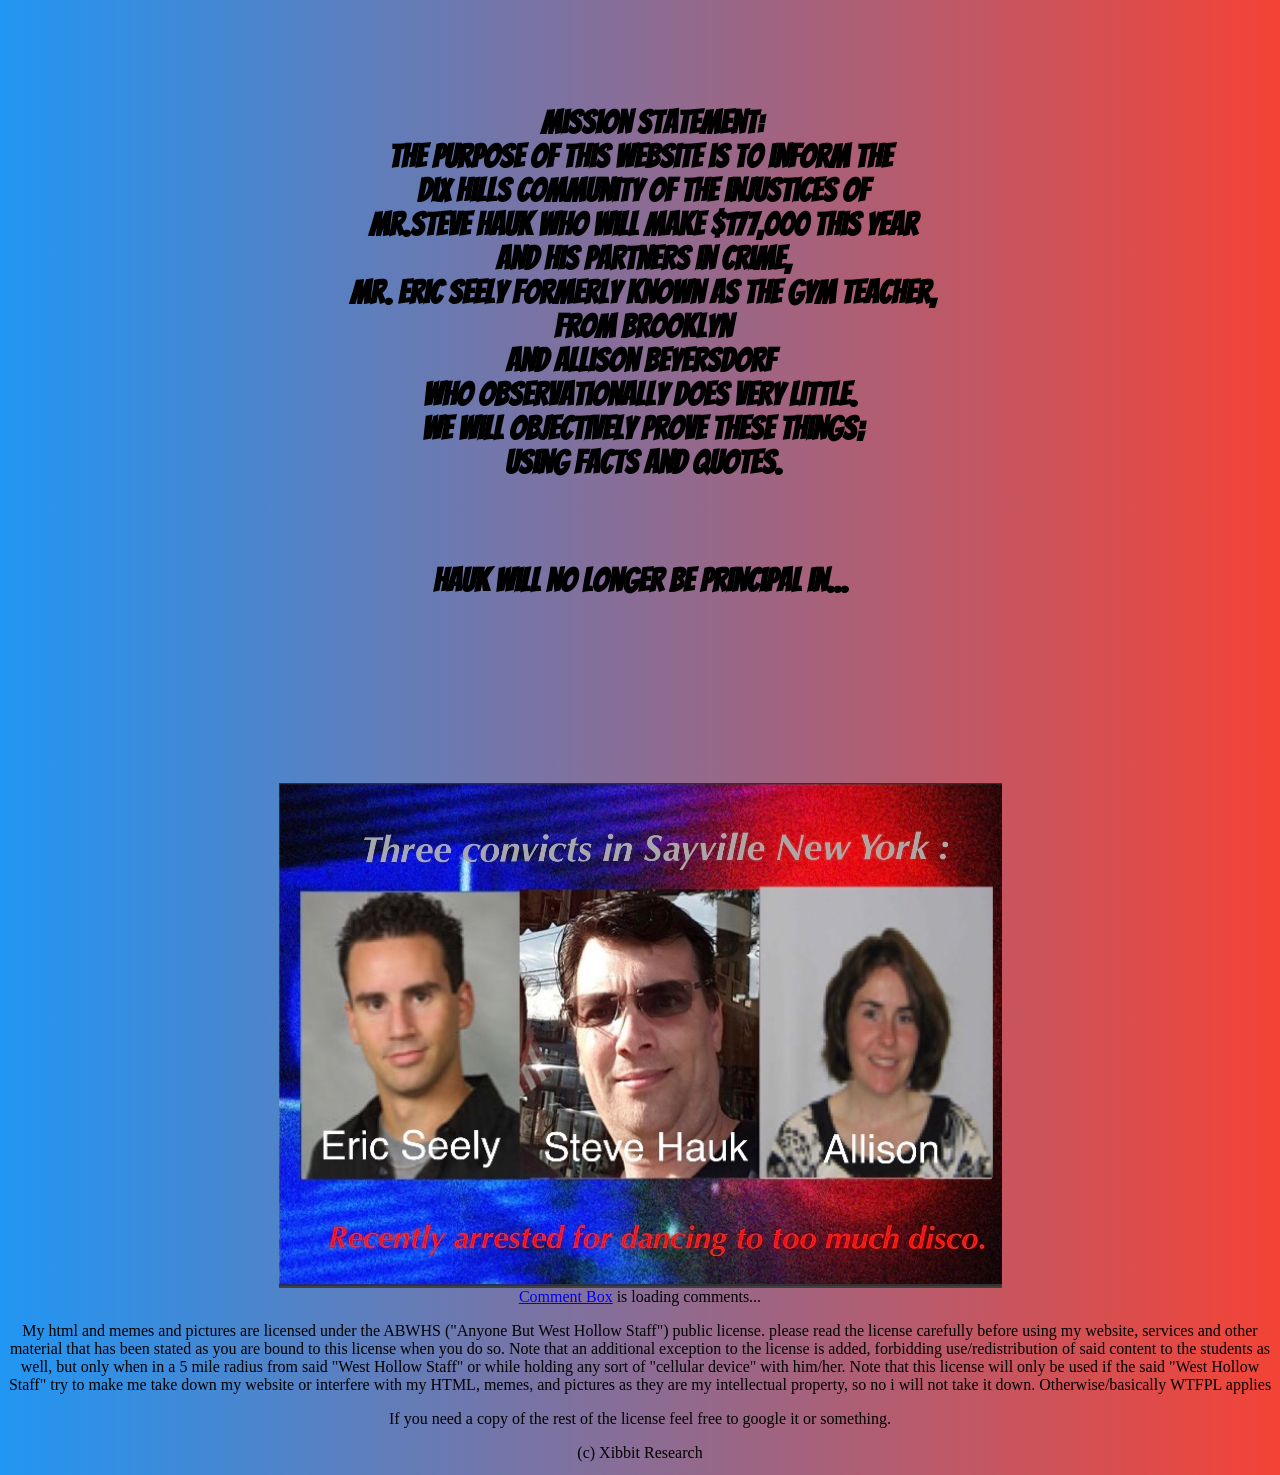
==== index.html @ 0da3f23b "Update index.html" ====
<html>
<head>
<script src="jquery-3.3.1.min.js"></script>
</head>
<body>
    <center>
        
       
        
        
        
        
        
        
        
        
        
        
        
        
        
        
        
        
        
        
        
        
        
        
        
        
        
<style>
@import url('https://fonts.googleapis.com/css?family=Bangers|Monoton');
</style>
<Style>
body {
    background: linear-gradient(to right, #2196f3, #f44336);
}
</style><pre>
      
        
    <h1> <font sixe="9" Face="Bangers">   
    Mission Statement:
 The purpose of this website is to inform the 
 Dix Hills community of the injustices of
 Mr.Steve Hauk who will make $177,000 this year
 and his partners in crime,
 MR. Eric Seely formerly known as the gym teacher,
 from Brooklyn
 and Allison Beyersdorf 
 Who observationally does very little. 
 We will objectively prove these things;
 using facts and quotes.
            </font></h1></pre>
        
        
        
        
        <pre>
        <h1><font face="bangers">hauk will no longer be principal in...</font></h1>
      <iframe src="http://free.timeanddate.com/countdown/i6783vbh/n179/cf111/cm0/cu4/ct0/cs0/ca0/co0/cr0/ss0/cac000/cpc000/pc009/tcf00/fs100/szw320/szh135/iso2018-06-18T14:40:01" allowTransparency="true" frameborder="0" width="320" height="135"></iframe>
</pre>
        
        
        
        
        
        
        
        
        
        
        
        
        
        
        
        
        
        
        
        
        
        
        
        
        
        
        <img src="image1 (1).jpeg">
        
        
       <!-- begin wwww.htmlcommentbox.com -->
 <div id="HCB_comment_box"><a href="http://www.htmlcommentbox.com">Comment Box</a> is loading comments...</div>
 <link rel="stylesheet" type="text/css" href="//www.htmlcommentbox.com/static/skins/bootstrap/twitter-bootstrap.css?v=0" />
 <script type="text/javascript" id="hcb"> /*<!--*/ if(!window.hcb_user){hcb_user={};} (function(){var s=document.createElement("script"), l=hcb_user.PAGE || (""+window.location).replace(/'/g,"%27"), h="//www.htmlcommentbox.com";s.setAttribute("type","text/javascript");s.setAttribute("src", h+"/jread?page="+encodeURIComponent(l).replace("+","%2B")+"&mod=%241%24wq1rdBcg%24aTVCk71crbbQwknutJGlm."+"&opts=16862&num=10&ts=1523931062105");if (typeof s!="undefined") document.getElementsByTagName("head")[0].appendChild(s);})(); /*-->*/ </script>
<!-- end www.htmlcommentbox.com -->
        
        
        
        
        
        
        
        
        
        
        
        
        
        
        
        
        
        
        
        
        
    </center>

<center>
 <p> My html and memes and pictures are licensed under the ABWHS ("Anyone But West Hollow Staff") public license.
  please read the license carefully before using my website, services and other material that has been stated as you are bound to this license when you do so.
    Note that an additional exception to the license is added, forbidding use/redistribution of said content to the
  students as well, but only when in a 5 mile radius from said "West Hollow Staff" or while holding any sort of "cellular device" with him/her.
      Note that this license will only be used if the said "West Hollow Staff" try to make me take down my website
          or interfere with my HTML, memes, and pictures as they are my intellectual property, so no i will not take it down.
                                        Otherwise/basically WTFPL applies                                                               </p>

             <p>If you need a copy of the rest of the license feel free to google it or something.</p>


                                         <p>(c) Xibbit Research</p>
    </center>
</body>
</html>
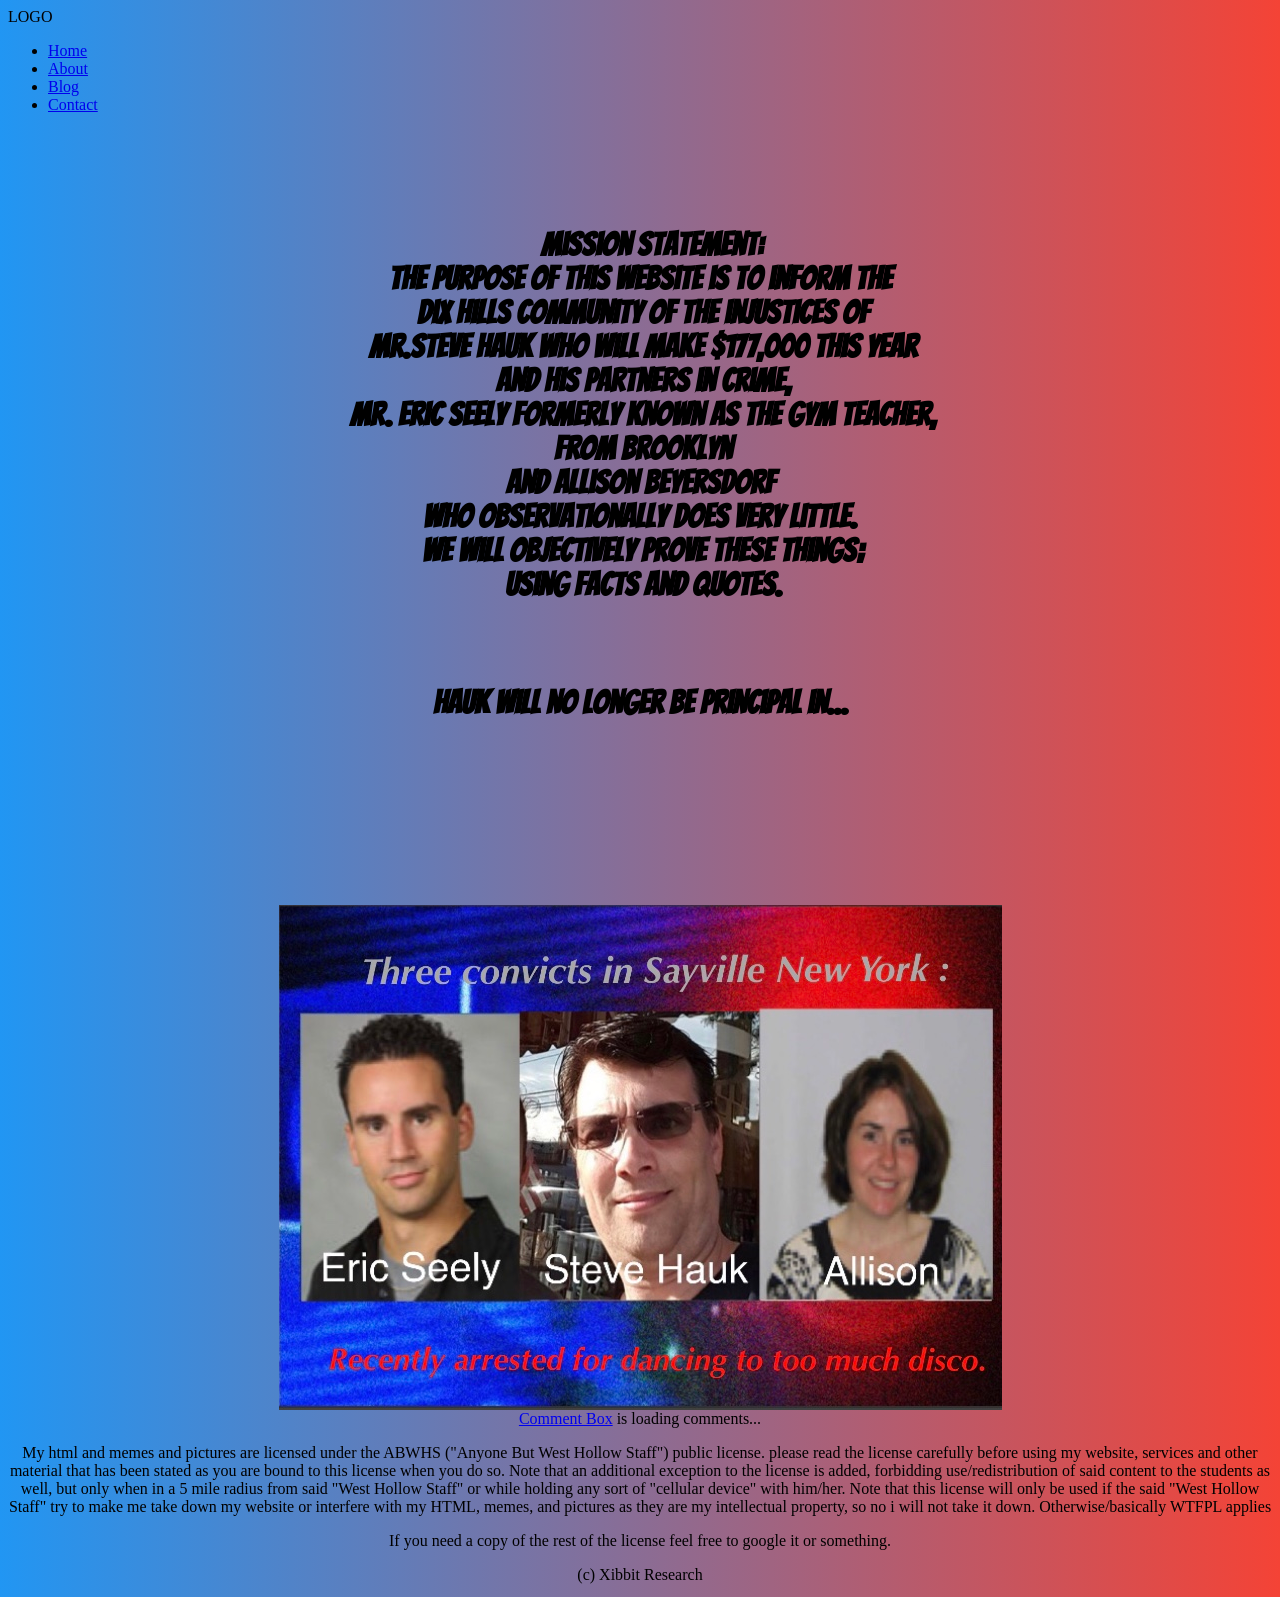
==== commit 9c8a9c18: "Update index.html" ====
--- a/index.html
+++ b/index.html
@@ -1,6 +1,42 @@
 <html>
 <head>
 <script src="jquery-3.3.1.min.js"></script>
+    
+<link rel="stylesheet" href="style.css">
+    
+    
+    
+    
+    <nav>
+
+                        <div class="menu-icon">
+                              <i class="fa fa-bars fa-2x"></i>
+                        </div>
+
+                        <div class="logo">
+                              LOGO
+                        </div>
+
+                        <div class="menu">
+                              <ul>
+                                    <li><a href="#">Home</a></li>
+                                    <li><a href="#">About</a></li>
+                                    <li><a href="#">Blog</a></li>
+                                    <li><a href="#">Contact</a></li>
+                              </ul>
+                        </div>
+                  </nav>
+    
+    
+    
+    
+    
+    
+    
+    
+    
+    
+    
 </head>
 <body>
     <center>
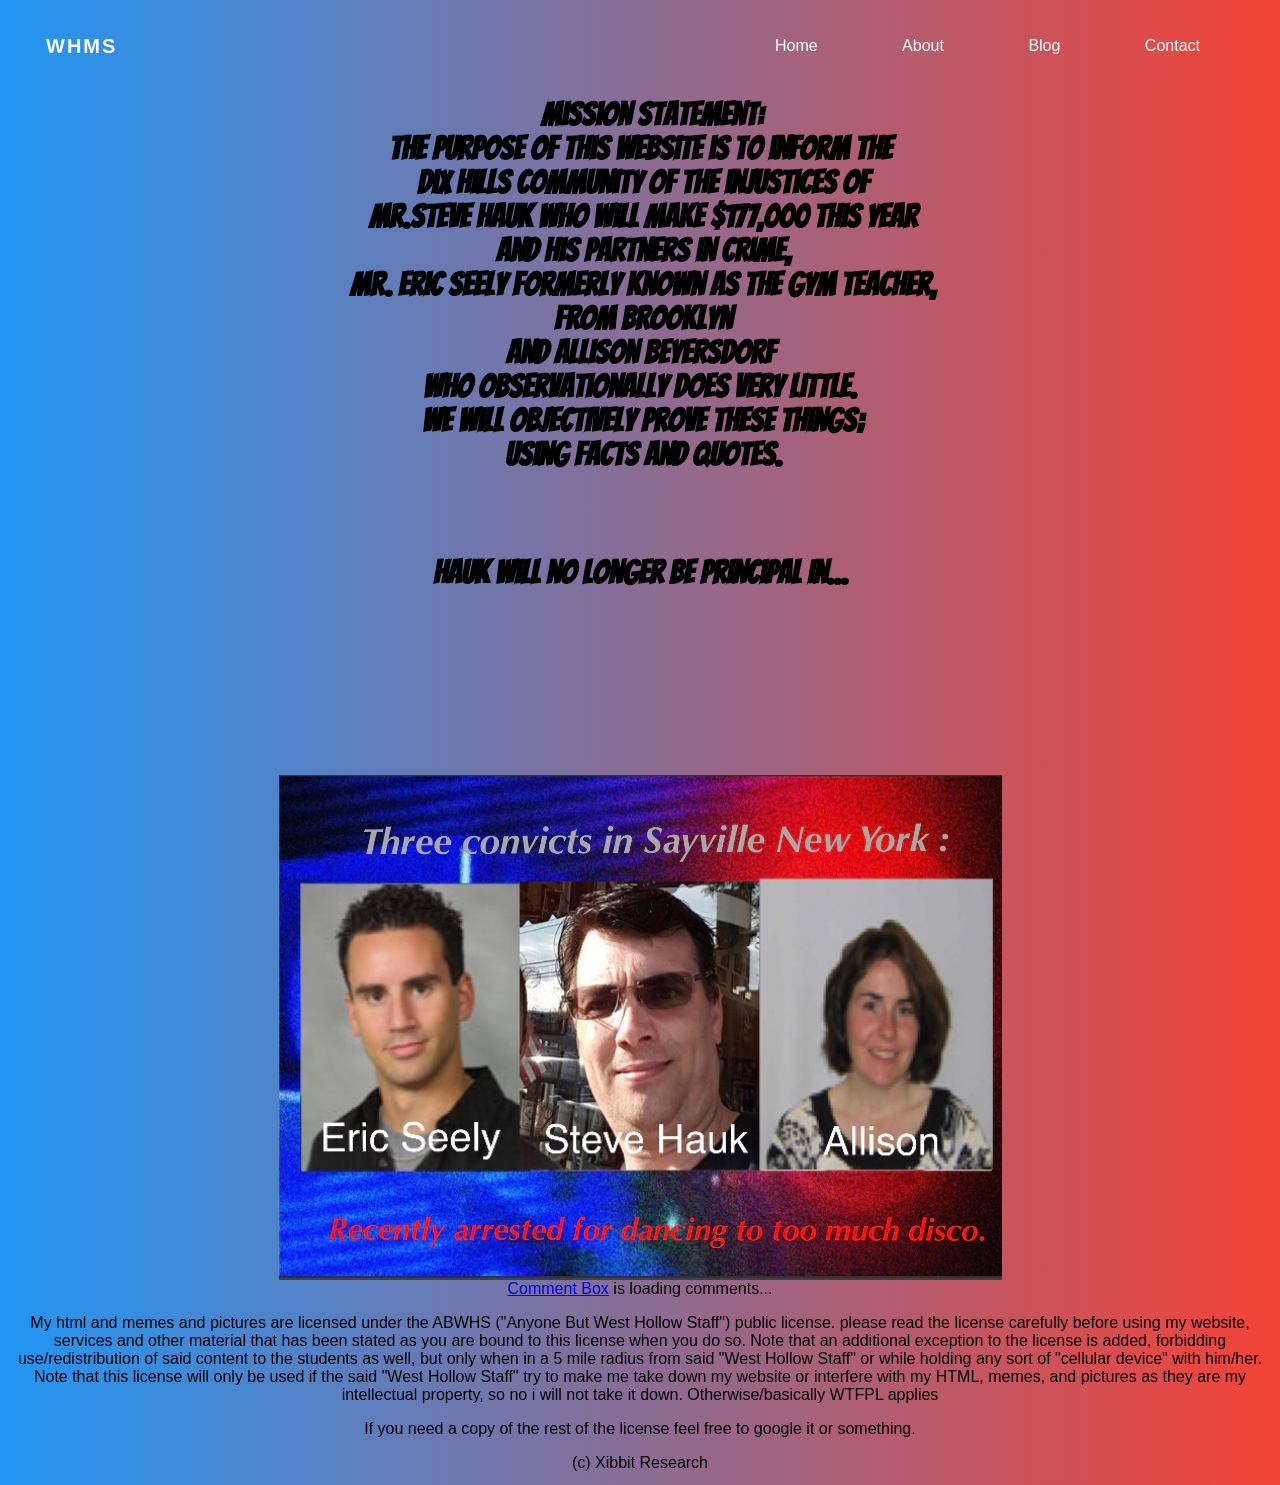
==== commit f1ca7c96: "Update index.html" ====
--- a/index.html
+++ b/index.html
@@ -14,7 +14,7 @@
                         </div>
 
                         <div class="logo">
-                              LOGO
+                              WHMS
                         </div>
 
                         <div class="menu">
--- a/style.css
+++ b/style.css
@@ -0,0 +1,116 @@
+html, body {
+      margin: 0;
+      padding: 0;
+      width: 100%;
+}
+ 
+body {
+      font-family: "Helvetica Neue",sans-serif;
+      font-weight: lighter;
+}
+ 
+header {
+      width: 100%;
+      height: 100vh;
+      background: url(hero.jpg) no-repeat 50% 50%;
+      background-size: cover;
+}
+ 
+.content {
+      width: 94%;
+      margin: 4em auto;
+      font-size: 20px;
+      line-height: 30px;
+      text-align: justify;
+}
+ 
+.logo {
+      line-height: 60px;
+      position: fixed;
+      float: left;
+      margin: 16px 46px;
+      color: #fff;
+      font-weight: bold;
+      font-size: 20px;
+      letter-spacing: 2px;
+}
+ 
+nav {
+      position: fixed;
+      width: 100%;
+      line-height: 60px;
+}
+ 
+nav ul {
+      line-height: 60px;
+      list-style: none;
+      background: rgba(0, 0, 0, 0);
+      overflow: hidden;
+      color: #fff;
+      padding: 0;
+      text-align: right;
+      margin: 0;
+      padding-right: 40px;
+      transition: 1s;
+}
+ 
+nav.black ul {
+      background: #000;
+}
+ 
+nav ul li {
+      display: inline-block;
+      padding: 16px 40px;;
+}
+ 
+nav ul li a {
+      text-decoration: none;
+      color: #fff;
+      font-size: 16px;
+}
+ 
+.menu-icon {
+      line-height: 60px;
+      width: 100%;
+      background: #000;
+      text-align: right;
+      box-sizing: border-box;
+      padding: 15px 24px;
+      cursor: pointer;
+      color: #fff;
+      display: none;
+}
+ 
+@media(max-width: 786px) {
+ 
+      .logo {
+            position: fixed;
+            top: 0;
+            margin-top: 16px;
+      }
+ 
+      nav ul {
+            max-height: 0px;
+            background: #000;
+      }
+ 
+      nav.black ul {
+            background: #000;
+      }
+ 
+      .showing {
+            max-height: 34em;
+      }
+ 
+      nav ul li {
+            box-sizing: border-box;
+            width: 100%;
+            padding: 24px;
+            text-align: center;
+      }
+ 
+      .menu-icon {
+            display: block;
+      }
+ 
+}
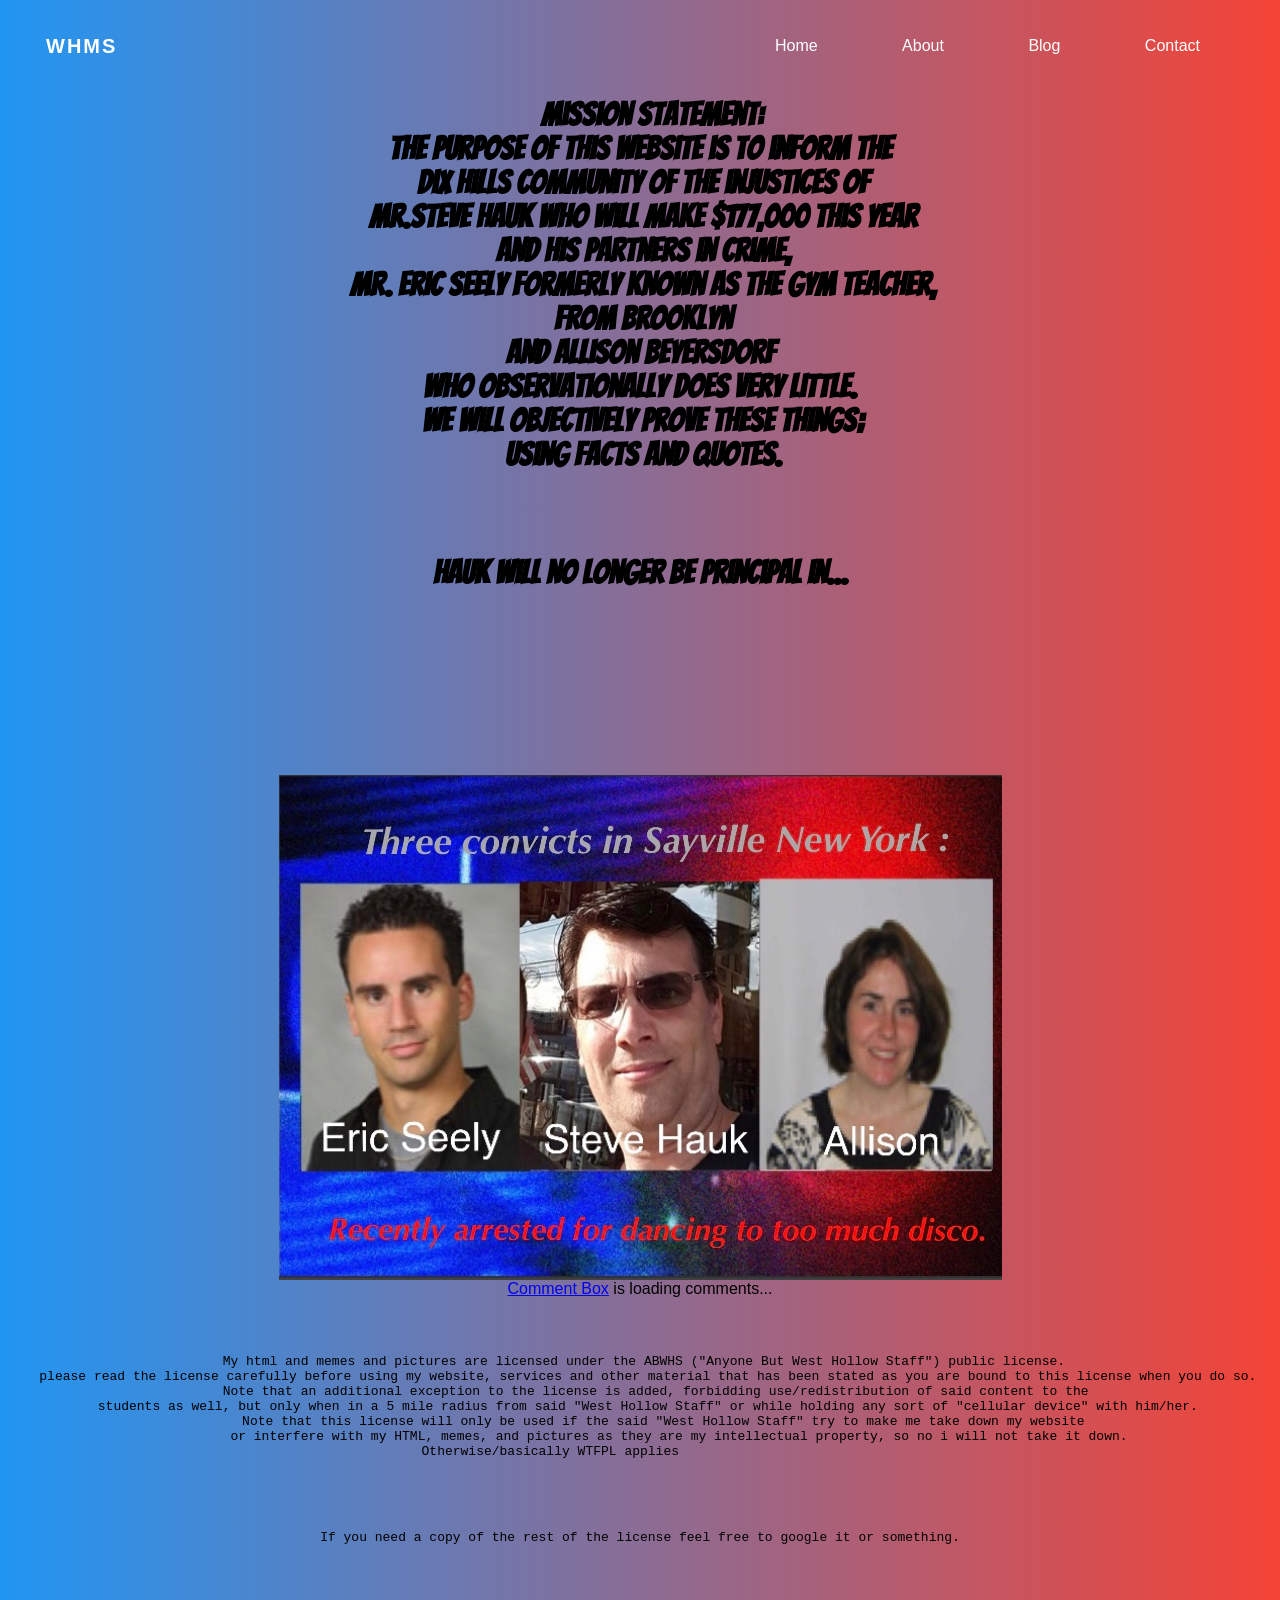
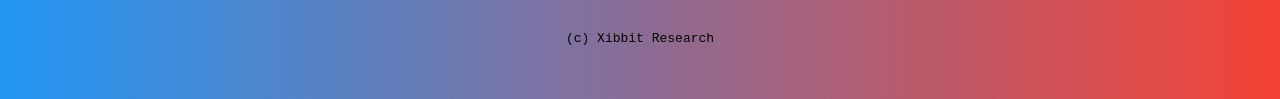
==== commit 2341106f: "Update index.html" ====
--- a/index.html
+++ b/index.html
@@ -154,7 +154,14 @@
         
         
     </center>
-
+    
+    
+    
+    
+    
+    
+   
+<pre>
 <center>
  <p> My html and memes and pictures are licensed under the ABWHS ("Anyone But West Hollow Staff") public license.
   please read the license carefully before using my website, services and other material that has been stated as you are bound to this license when you do so.
@@ -168,6 +175,7 @@
 
 
                                          <p>(c) Xibbit Research</p>
+                                         </pre>
     </center>
 </body>
 </html>
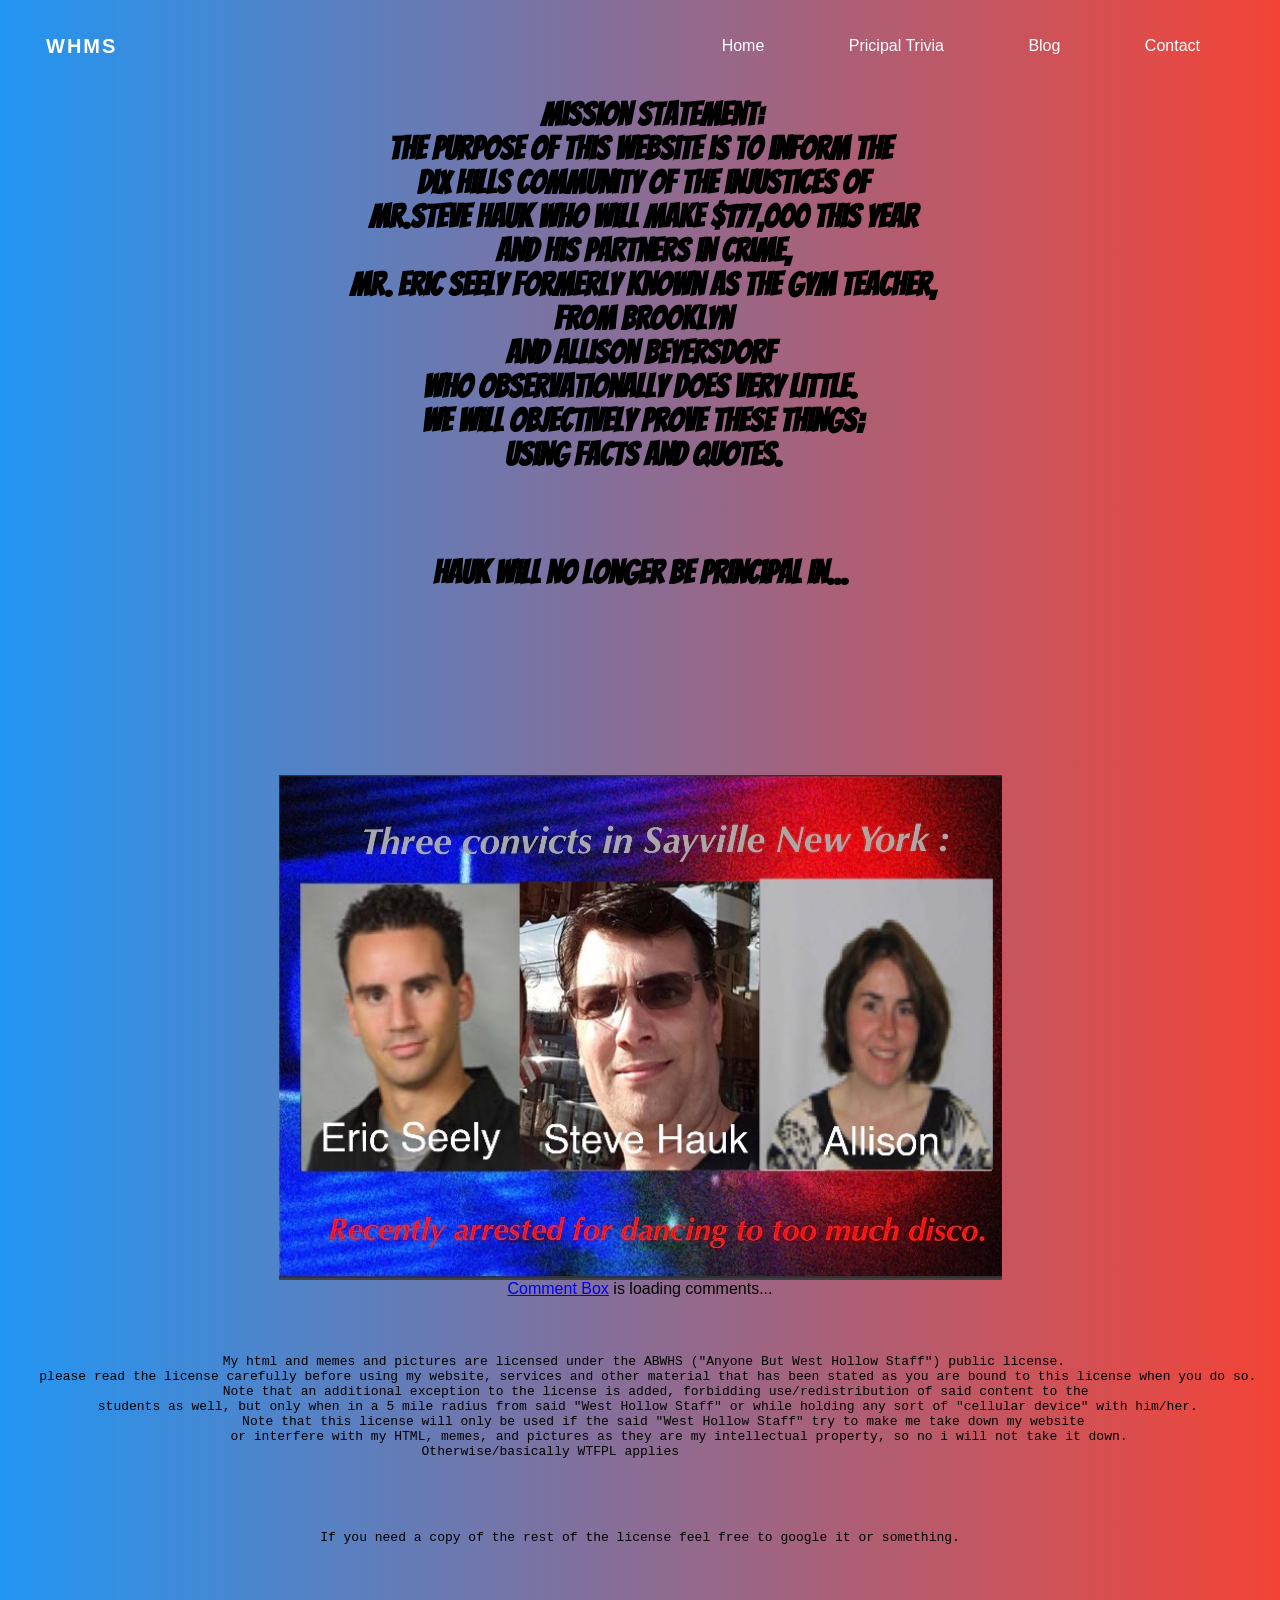
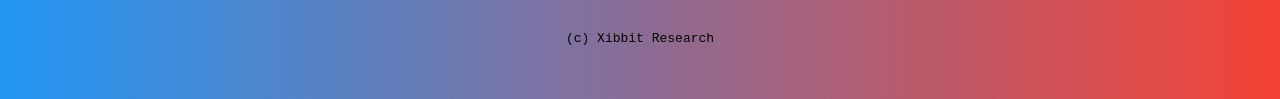
==== commit c9d95dbd: "Update index.html" ====
--- a/index.html
+++ b/index.html
@@ -20,7 +20,7 @@
                         <div class="menu">
                               <ul>
                                     <li><a href="#">Home</a></li>
-                                    <li><a href="#">About</a></li>
+                                    <li><a href="#">Pricipal Trivia</a></li>
                                     <li><a href="#">Blog</a></li>
                                     <li><a href="#">Contact</a></li>
                               </ul>
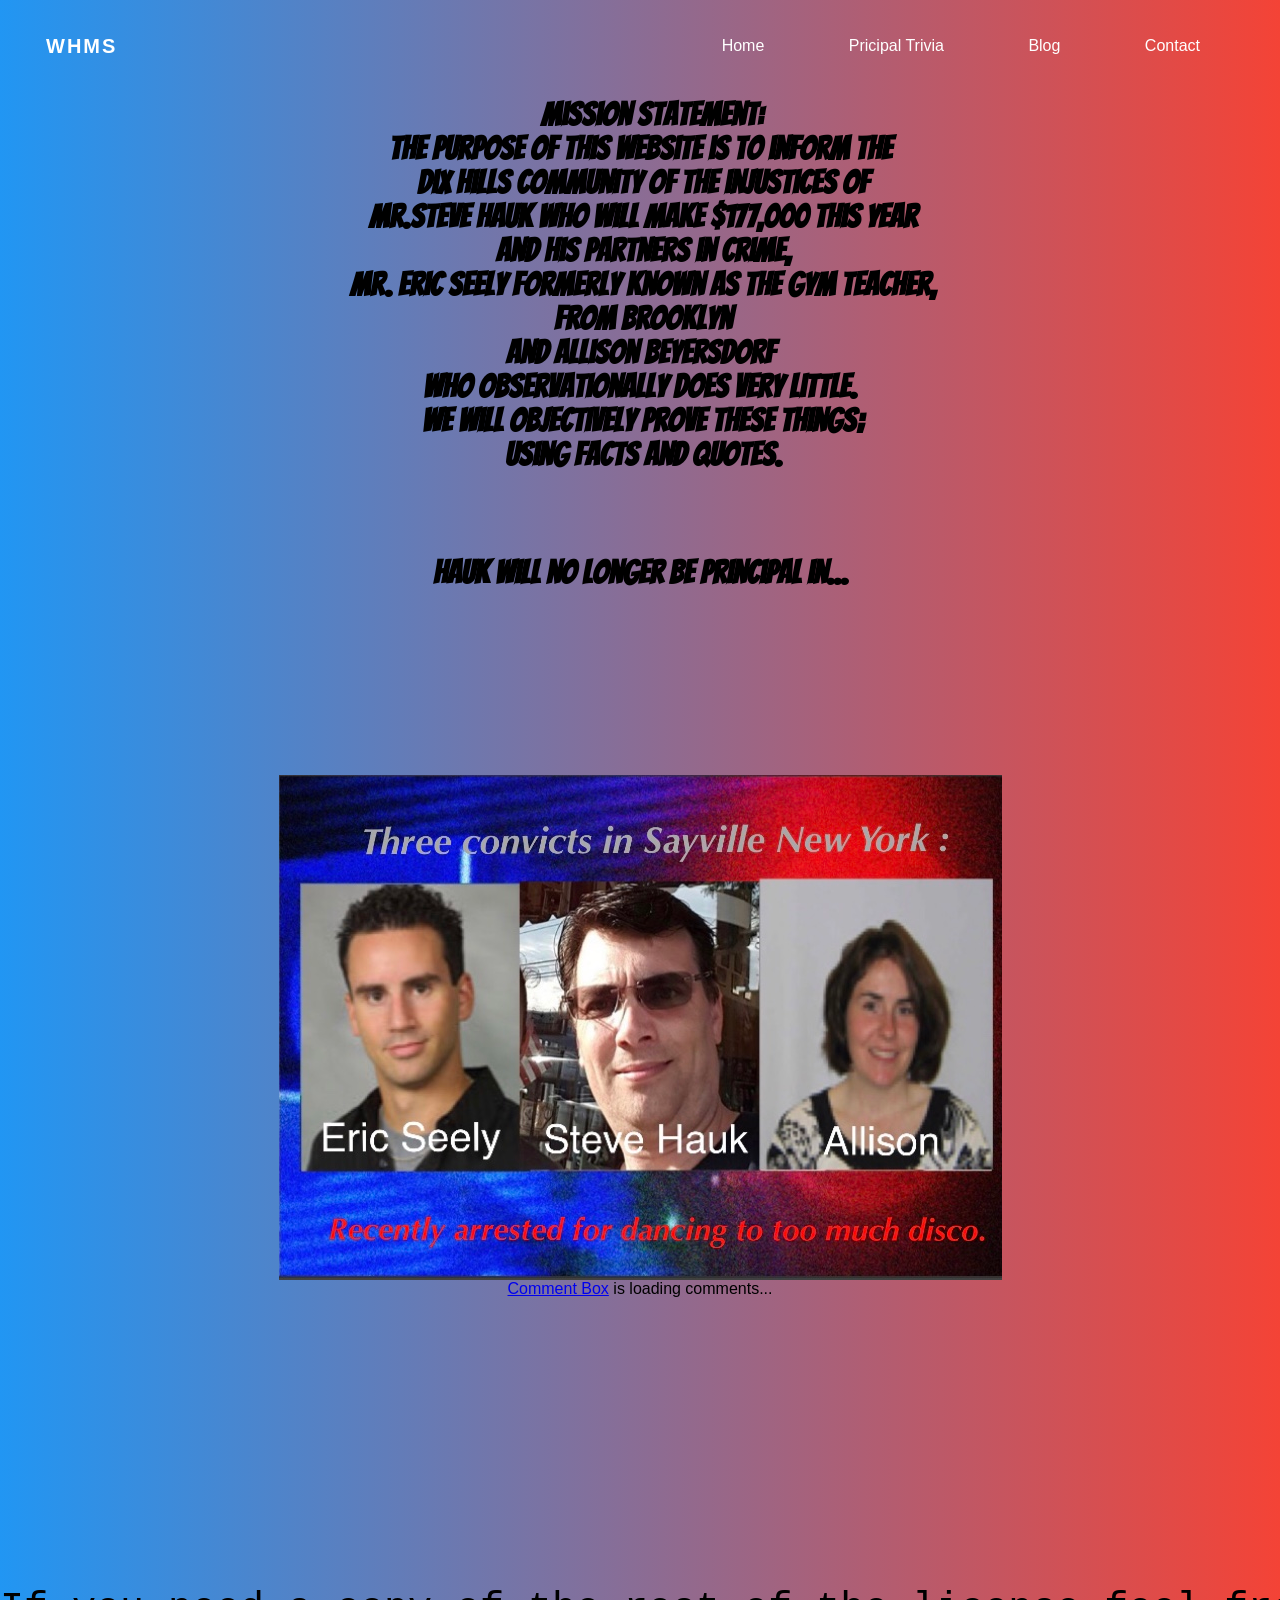
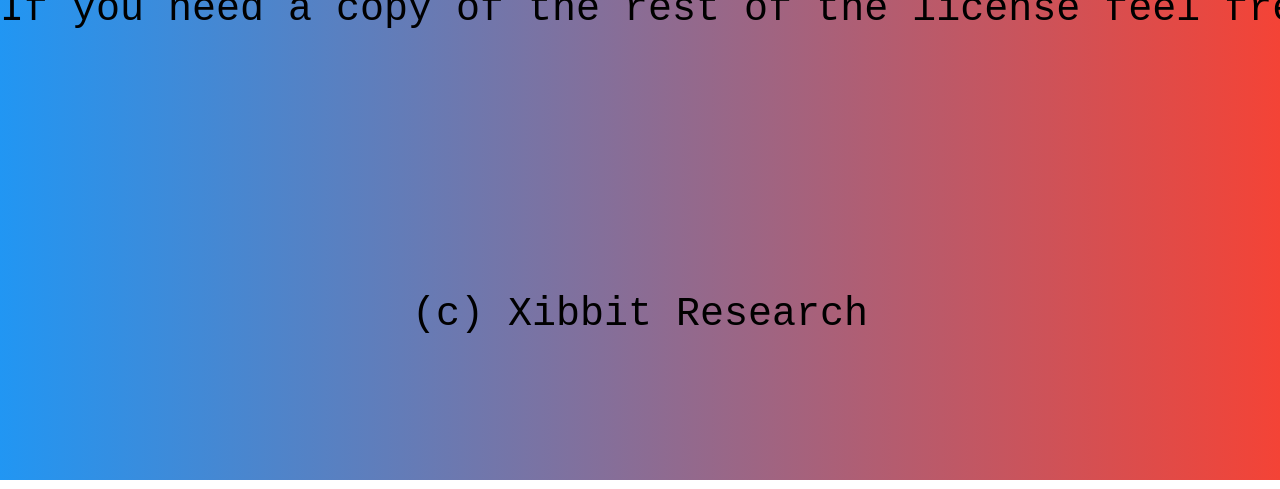
==== commit 5778767b: "Update index.html" ====
--- a/index.html
+++ b/index.html
@@ -19,8 +19,8 @@
 
                         <div class="menu">
                               <ul>
-                                    <li><a href="#">Home</a></li>
-                                    <li><a href="#">Pricipal Trivia</a></li>
+                                    <li><a href="index.html">Home</a></li>
+                                    <li><a href="hauktrivia.html">Pricipal Trivia</a></li>
                                     <li><a href="#">Blog</a></li>
                                     <li><a href="#">Contact</a></li>
                               </ul>
@@ -163,13 +163,13 @@
    
 <pre>
 <center>
- <p> My html and memes and pictures are licensed under the ABWHS ("Anyone But West Hollow Staff") public license.
+ <p><font size="8"? My html and memes and pictures are licensed under the ABWHS ("Anyone But West Hollow Staff") public license.
   please read the license carefully before using my website, services and other material that has been stated as you are bound to this license when you do so.
     Note that an additional exception to the license is added, forbidding use/redistribution of said content to the
   students as well, but only when in a 5 mile radius from said "West Hollow Staff" or while holding any sort of "cellular device" with him/her.
       Note that this license will only be used if the said "West Hollow Staff" try to make me take down my website
           or interfere with my HTML, memes, and pictures as they are my intellectual property, so no i will not take it down.
-                                        Otherwise/basically WTFPL applies                                                               </p>
+                                        Otherwise/basically WTFPL applies                                                           </font>    </p>
 
              <p>If you need a copy of the rest of the license feel free to google it or something.</p>
 
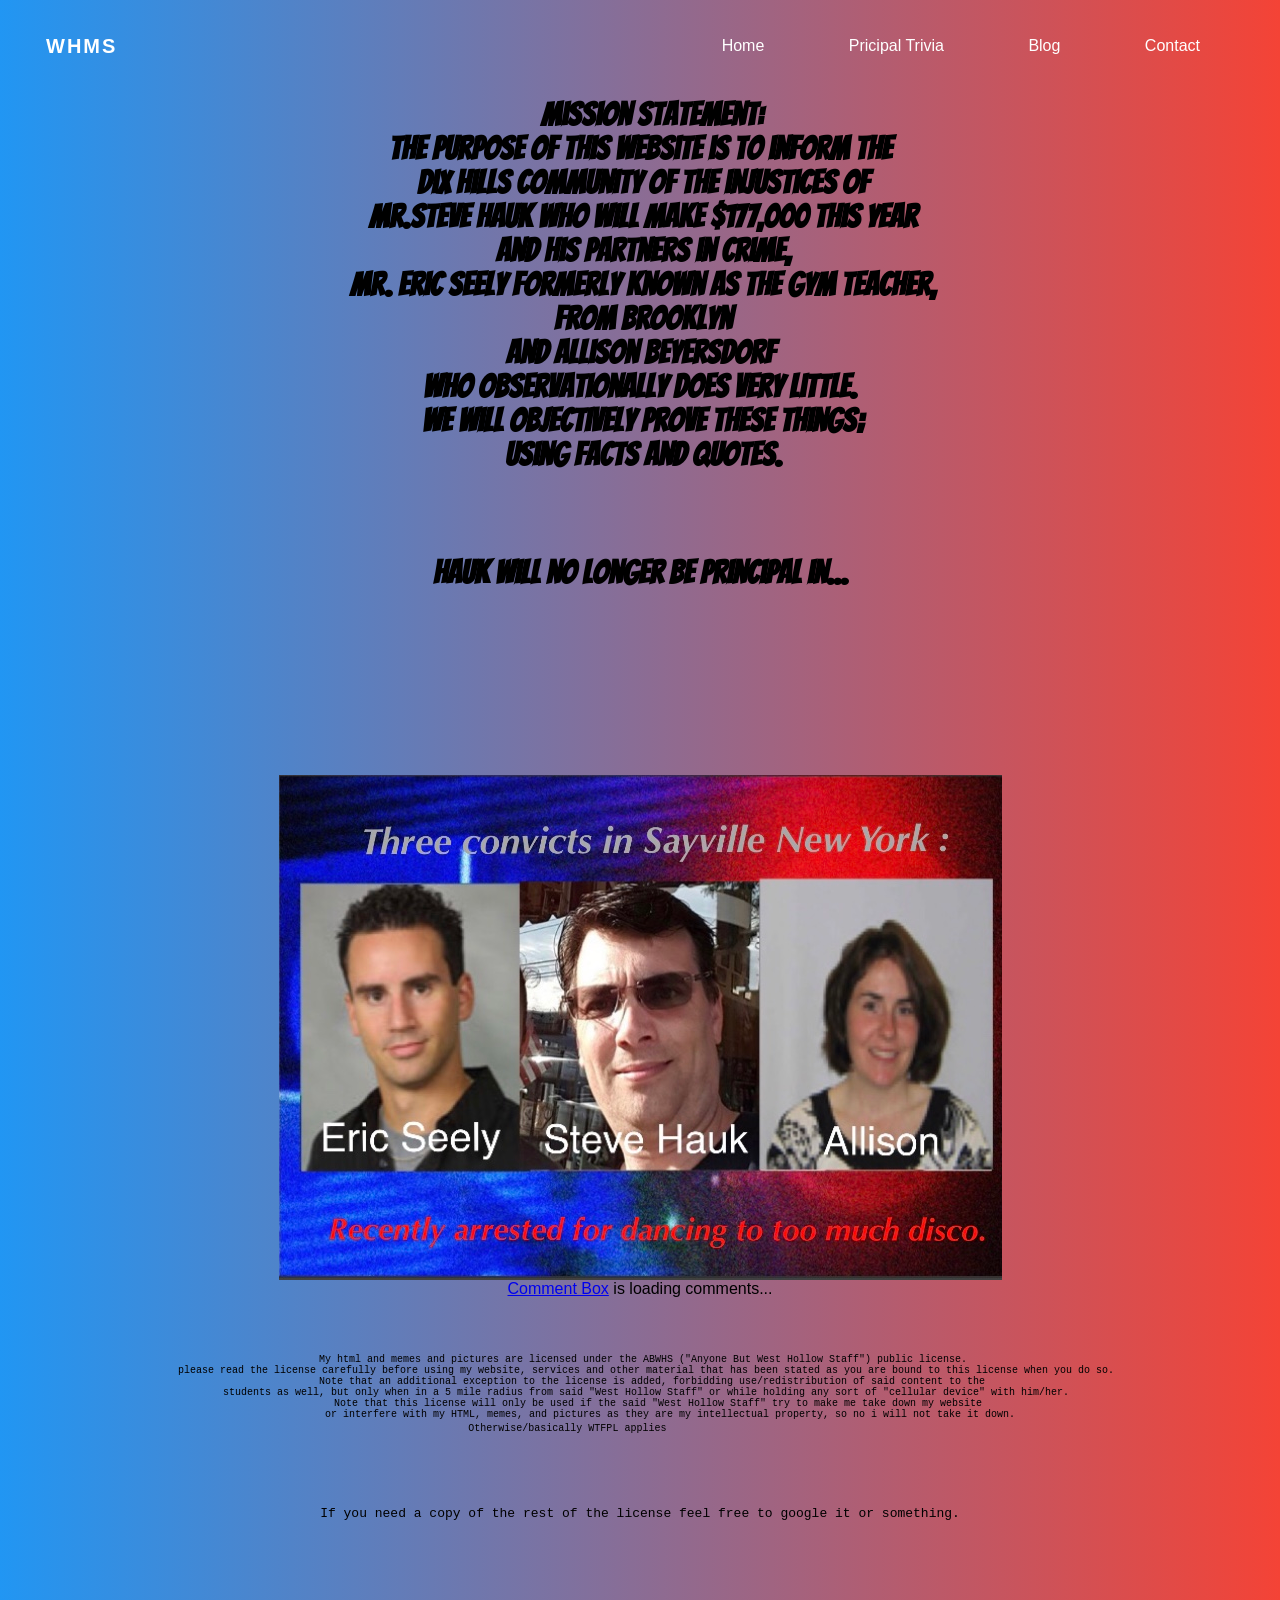
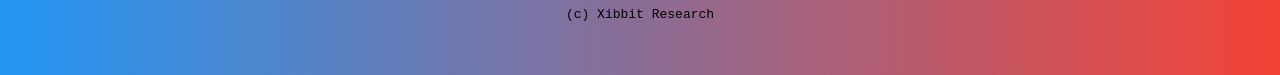
==== commit 4ce1669f: "Update index.html" ====
--- a/index.html
+++ b/index.html
@@ -163,7 +163,7 @@
    
 <pre>
 <center>
- <p><font size="8"? My html and memes and pictures are licensed under the ABWHS ("Anyone But West Hollow Staff") public license.
+ <p><font size="2"> My html and memes and pictures are licensed under the ABWHS ("Anyone But West Hollow Staff") public license.
   please read the license carefully before using my website, services and other material that has been stated as you are bound to this license when you do so.
     Note that an additional exception to the license is added, forbidding use/redistribution of said content to the
   students as well, but only when in a 5 mile radius from said "West Hollow Staff" or while holding any sort of "cellular device" with him/her.
